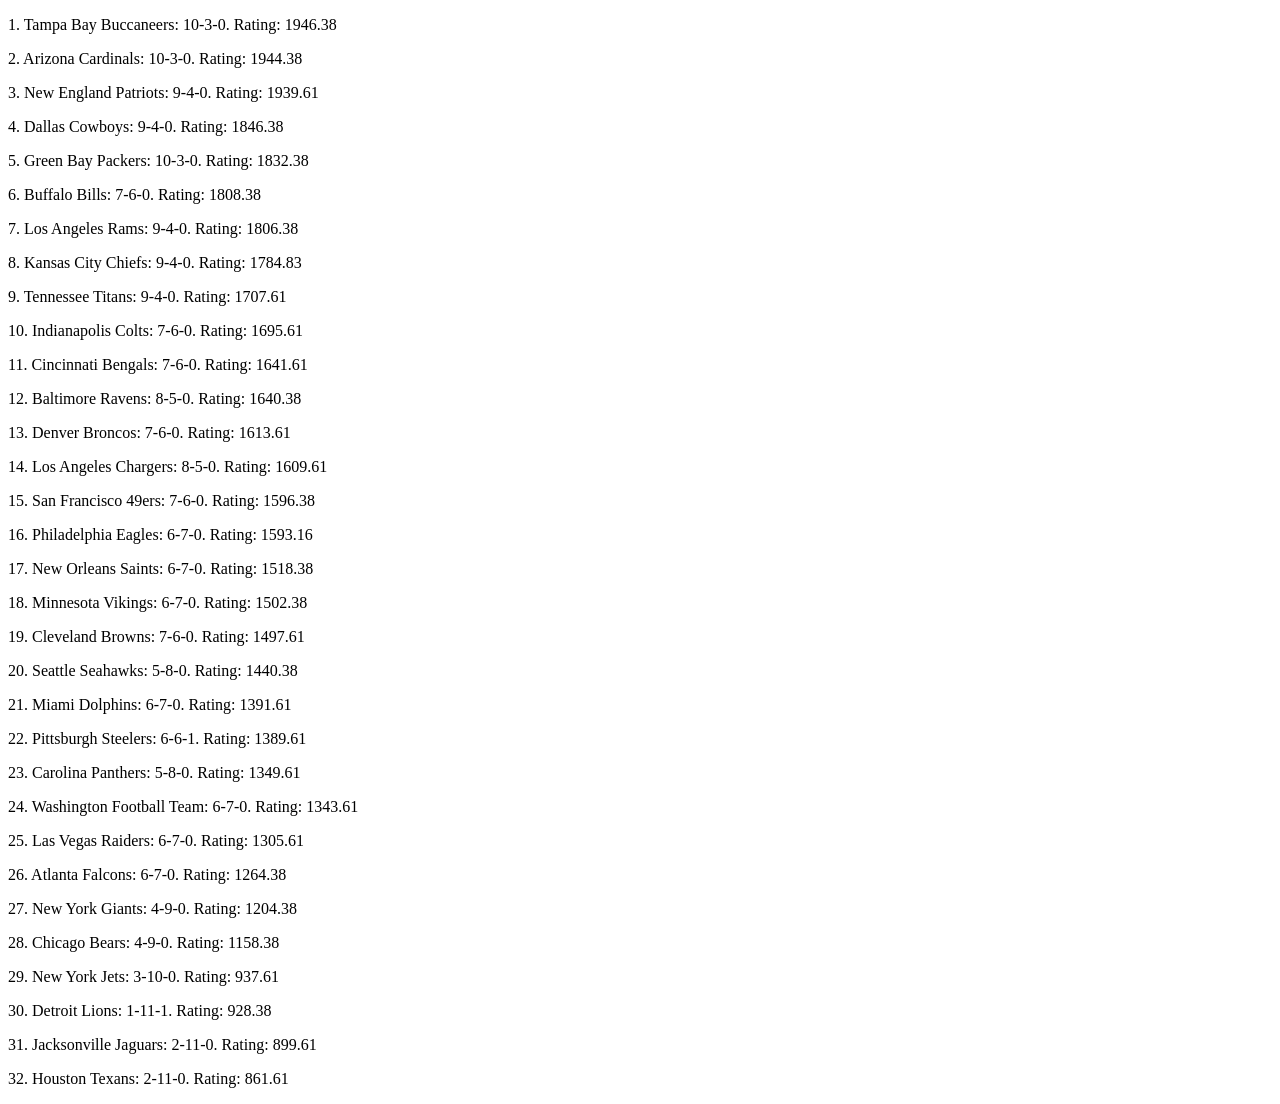
==== index.html @ ac0623a3 "Rename ratings.html to index.html" ====
<!DOCTYPE html>
<html>
<body>
<p> 1. Tampa Bay Buccaneers: 10-3-0. Rating: 1946.38</p>
<p> 2. Arizona Cardinals: 10-3-0. Rating: 1944.38</p>
<p> 3. New England Patriots: 9-4-0. Rating: 1939.61</p>
<p> 4. Dallas Cowboys: 9-4-0. Rating: 1846.38</p>
<p> 5. Green Bay Packers: 10-3-0. Rating: 1832.38</p>
<p> 6. Buffalo Bills: 7-6-0. Rating: 1808.38</p>
<p> 7. Los Angeles Rams: 9-4-0. Rating: 1806.38</p>
<p> 8. Kansas City Chiefs: 9-4-0. Rating: 1784.83</p>
<p> 9. Tennessee Titans: 9-4-0. Rating: 1707.61</p>
<p> 10. Indianapolis Colts: 7-6-0. Rating: 1695.61</p>
<p> 11. Cincinnati Bengals: 7-6-0. Rating: 1641.61</p>
<p> 12. Baltimore Ravens: 8-5-0. Rating: 1640.38</p>
<p> 13. Denver Broncos: 7-6-0. Rating: 1613.61</p>
<p> 14. Los Angeles Chargers: 8-5-0. Rating: 1609.61</p>
<p> 15. San Francisco 49ers: 7-6-0. Rating: 1596.38</p>
<p> 16. Philadelphia Eagles: 6-7-0. Rating: 1593.16</p>
<p> 17. New Orleans Saints: 6-7-0. Rating: 1518.38</p>
<p> 18. Minnesota Vikings: 6-7-0. Rating: 1502.38</p>
<p> 19. Cleveland Browns: 7-6-0. Rating: 1497.61</p>
<p> 20. Seattle Seahawks: 5-8-0. Rating: 1440.38</p>
<p> 21. Miami Dolphins: 6-7-0. Rating: 1391.61</p>
<p> 22. Pittsburgh Steelers: 6-6-1. Rating: 1389.61</p>
<p> 23. Carolina Panthers: 5-8-0. Rating: 1349.61</p>
<p> 24. Washington Football Team: 6-7-0. Rating: 1343.61</p>
<p> 25. Las Vegas Raiders: 6-7-0. Rating: 1305.61</p>
<p> 26. Atlanta Falcons: 6-7-0. Rating: 1264.38</p>
<p> 27. New York Giants: 4-9-0. Rating: 1204.38</p>
<p> 28. Chicago Bears: 4-9-0. Rating: 1158.38</p>
<p> 29. New York Jets: 3-10-0. Rating: 937.61</p>
<p> 30. Detroit Lions: 1-11-1. Rating: 928.38</p>
<p> 31. Jacksonville Jaguars: 2-11-0. Rating: 899.61</p>
<p> 32. Houston Texans: 2-11-0. Rating: 861.61</p>
</body>
</html>
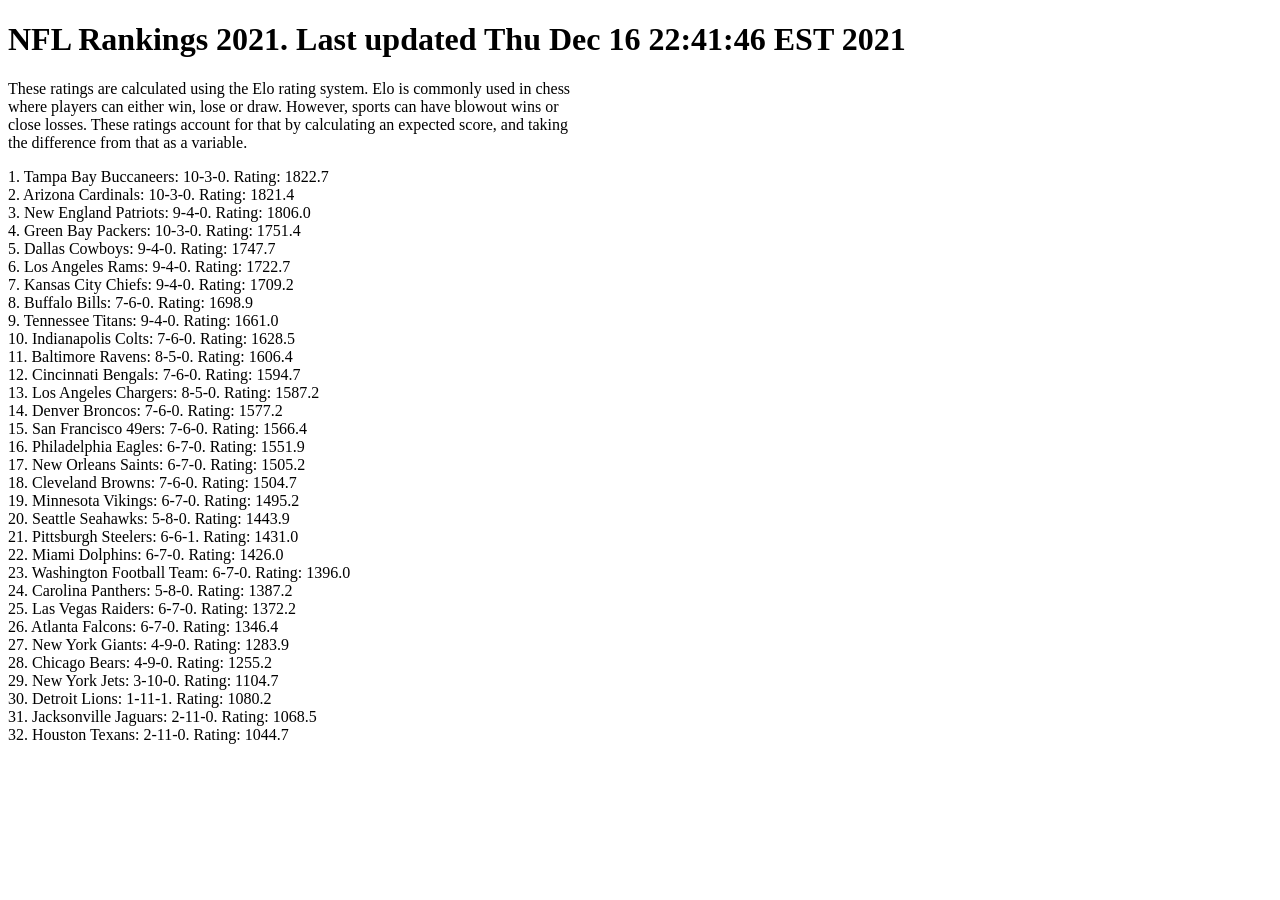
==== commit d6260b1d: "Update index.html" ====
--- a/index.html
+++ b/index.html
@@ -1,37 +1,44 @@
 <!DOCTYPE html>
 <html>
+<head>
+<link rel="stylesheet" href="style.css">
+</head>
 <body>
-<p> 1. Tampa Bay Buccaneers: 10-3-0. Rating: 1946.38</p>
-<p> 2. Arizona Cardinals: 10-3-0. Rating: 1944.38</p>
-<p> 3. New England Patriots: 9-4-0. Rating: 1939.61</p>
-<p> 4. Dallas Cowboys: 9-4-0. Rating: 1846.38</p>
-<p> 5. Green Bay Packers: 10-3-0. Rating: 1832.38</p>
-<p> 6. Buffalo Bills: 7-6-0. Rating: 1808.38</p>
-<p> 7. Los Angeles Rams: 9-4-0. Rating: 1806.38</p>
-<p> 8. Kansas City Chiefs: 9-4-0. Rating: 1784.83</p>
-<p> 9. Tennessee Titans: 9-4-0. Rating: 1707.61</p>
-<p> 10. Indianapolis Colts: 7-6-0. Rating: 1695.61</p>
-<p> 11. Cincinnati Bengals: 7-6-0. Rating: 1641.61</p>
-<p> 12. Baltimore Ravens: 8-5-0. Rating: 1640.38</p>
-<p> 13. Denver Broncos: 7-6-0. Rating: 1613.61</p>
-<p> 14. Los Angeles Chargers: 8-5-0. Rating: 1609.61</p>
-<p> 15. San Francisco 49ers: 7-6-0. Rating: 1596.38</p>
-<p> 16. Philadelphia Eagles: 6-7-0. Rating: 1593.16</p>
-<p> 17. New Orleans Saints: 6-7-0. Rating: 1518.38</p>
-<p> 18. Minnesota Vikings: 6-7-0. Rating: 1502.38</p>
-<p> 19. Cleveland Browns: 7-6-0. Rating: 1497.61</p>
-<p> 20. Seattle Seahawks: 5-8-0. Rating: 1440.38</p>
-<p> 21. Miami Dolphins: 6-7-0. Rating: 1391.61</p>
-<p> 22. Pittsburgh Steelers: 6-6-1. Rating: 1389.61</p>
-<p> 23. Carolina Panthers: 5-8-0. Rating: 1349.61</p>
-<p> 24. Washington Football Team: 6-7-0. Rating: 1343.61</p>
-<p> 25. Las Vegas Raiders: 6-7-0. Rating: 1305.61</p>
-<p> 26. Atlanta Falcons: 6-7-0. Rating: 1264.38</p>
-<p> 27. New York Giants: 4-9-0. Rating: 1204.38</p>
-<p> 28. Chicago Bears: 4-9-0. Rating: 1158.38</p>
-<p> 29. New York Jets: 3-10-0. Rating: 937.61</p>
-<p> 30. Detroit Lions: 1-11-1. Rating: 928.38</p>
-<p> 31. Jacksonville Jaguars: 2-11-0. Rating: 899.61</p>
-<p> 32. Houston Texans: 2-11-0. Rating: 861.61</p>
+<h1>NFL Rankings 2021. Last updated Thu Dec 16 22:41:46 EST 2021</h1>
+<p>These ratings are calculated using the Elo rating system. Elo is commonly used in chess<br> where players can either win, lose or draw. However, sports can have blowout wins or<br> close losses. These ratings account for that by calculating an expected score, and taking<br> the difference from that as a variable.</p>
+<p>
+1. Tampa Bay Buccaneers: 10-3-0. Rating: 1822.7<br>
+2. Arizona Cardinals: 10-3-0. Rating: 1821.4<br>
+3. New England Patriots: 9-4-0. Rating: 1806.0<br>
+4. Green Bay Packers: 10-3-0. Rating: 1751.4<br>
+5. Dallas Cowboys: 9-4-0. Rating: 1747.7<br>
+6. Los Angeles Rams: 9-4-0. Rating: 1722.7<br>
+7. Kansas City Chiefs: 9-4-0. Rating: 1709.2<br>
+8. Buffalo Bills: 7-6-0. Rating: 1698.9<br>
+9. Tennessee Titans: 9-4-0. Rating: 1661.0<br>
+10. Indianapolis Colts: 7-6-0. Rating: 1628.5<br>
+11. Baltimore Ravens: 8-5-0. Rating: 1606.4<br>
+12. Cincinnati Bengals: 7-6-0. Rating: 1594.7<br>
+13. Los Angeles Chargers: 8-5-0. Rating: 1587.2<br>
+14. Denver Broncos: 7-6-0. Rating: 1577.2<br>
+15. San Francisco 49ers: 7-6-0. Rating: 1566.4<br>
+16. Philadelphia Eagles: 6-7-0. Rating: 1551.9<br>
+17. New Orleans Saints: 6-7-0. Rating: 1505.2<br>
+18. Cleveland Browns: 7-6-0. Rating: 1504.7<br>
+19. Minnesota Vikings: 6-7-0. Rating: 1495.2<br>
+20. Seattle Seahawks: 5-8-0. Rating: 1443.9<br>
+21. Pittsburgh Steelers: 6-6-1. Rating: 1431.0<br>
+22. Miami Dolphins: 6-7-0. Rating: 1426.0<br>
+23. Washington Football Team: 6-7-0. Rating: 1396.0<br>
+24. Carolina Panthers: 5-8-0. Rating: 1387.2<br>
+25. Las Vegas Raiders: 6-7-0. Rating: 1372.2<br>
+26. Atlanta Falcons: 6-7-0. Rating: 1346.4<br>
+27. New York Giants: 4-9-0. Rating: 1283.9<br>
+28. Chicago Bears: 4-9-0. Rating: 1255.2<br>
+29. New York Jets: 3-10-0. Rating: 1104.7<br>
+30. Detroit Lions: 1-11-1. Rating: 1080.2<br>
+31. Jacksonville Jaguars: 2-11-0. Rating: 1068.5<br>
+32. Houston Texans: 2-11-0. Rating: 1044.7<br>
+</p>
 </body>
 </html>
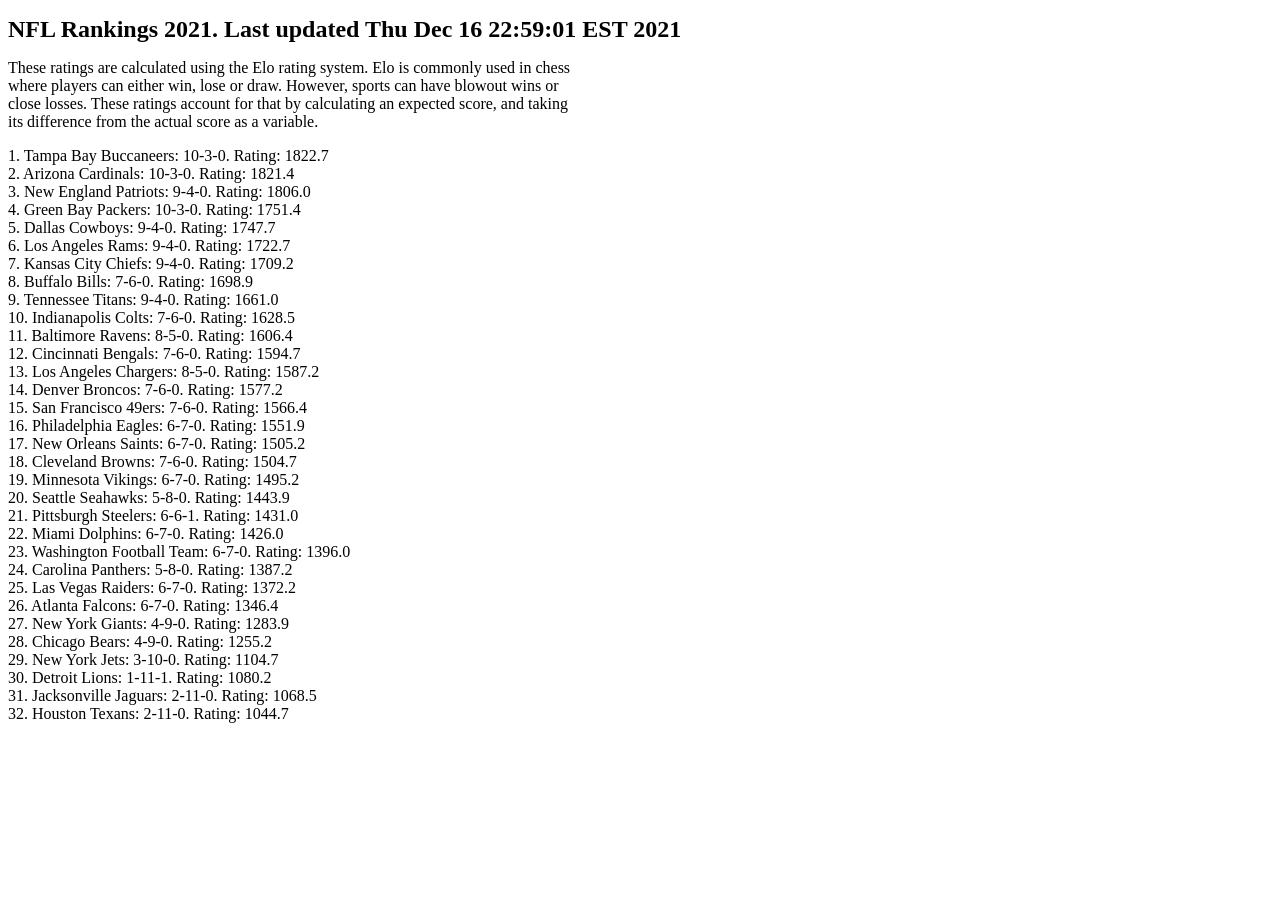
==== commit c7b94ea3: "Update index.html" ====
--- a/index.html
+++ b/index.html
@@ -4,8 +4,8 @@
 <link rel="stylesheet" href="style.css">
 </head>
 <body>
-<h1>NFL Rankings 2021. Last updated Thu Dec 16 22:41:46 EST 2021</h1>
-<p>These ratings are calculated using the Elo rating system. Elo is commonly used in chess<br> where players can either win, lose or draw. However, sports can have blowout wins or<br> close losses. These ratings account for that by calculating an expected score, and taking<br> the difference from that as a variable.</p>
+<h1>NFL Rankings 2021. Last updated Thu Dec 16 22:59:01 EST 2021</h1>
+<p>These ratings are calculated using the Elo rating system. Elo is commonly used in chess<br> where players can either win, lose or draw. However, sports can have blowout wins or<br> close losses. These ratings account for that by calculating an expected score, and taking<br> its difference from the actual score as a variable.</p>
 <p>
 1. Tampa Bay Buccaneers: 10-3-0. Rating: 1822.7<br>
 2. Arizona Cardinals: 10-3-0. Rating: 1821.4<br>
--- a/style.css
+++ b/style.css
@@ -0,0 +1,9 @@
+h1 {
+  font-family: consolas;
+  font-size: 24px;
+}
+
+p {
+  font-family: consolas;
+  font-size: 16px;
+}
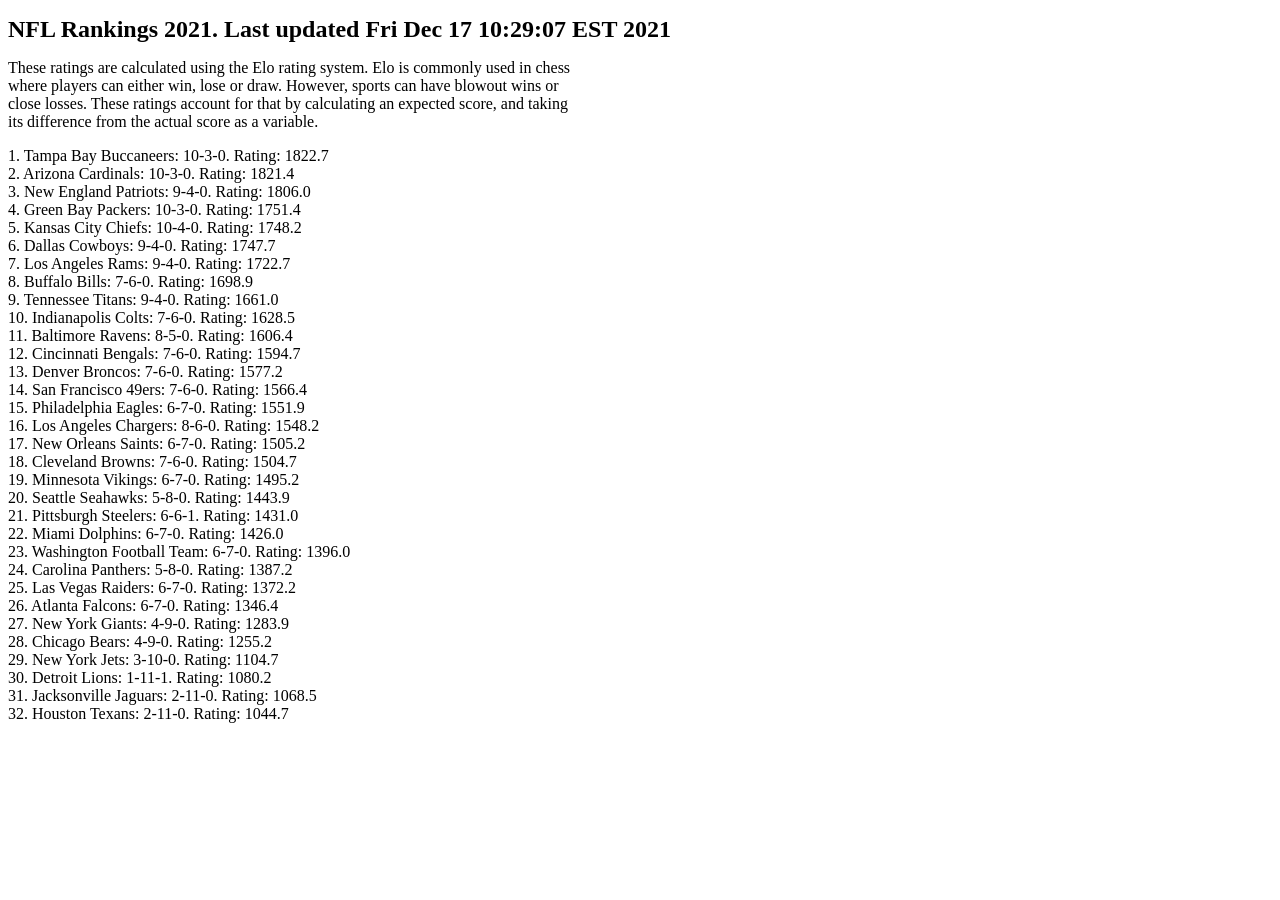
==== commit a039ef2c: "Chiefs starting to roll!" ====
--- a/index.html
+++ b/index.html
@@ -4,25 +4,25 @@
 <link rel="stylesheet" href="style.css">
 </head>
 <body>
-<h1>NFL Rankings 2021. Last updated Thu Dec 16 22:59:01 EST 2021</h1>
+<h1>NFL Rankings 2021. Last updated Fri Dec 17 10:29:07 EST 2021</h1>
 <p>These ratings are calculated using the Elo rating system. Elo is commonly used in chess<br> where players can either win, lose or draw. However, sports can have blowout wins or<br> close losses. These ratings account for that by calculating an expected score, and taking<br> its difference from the actual score as a variable.</p>
 <p>
 1. Tampa Bay Buccaneers: 10-3-0. Rating: 1822.7<br>
 2. Arizona Cardinals: 10-3-0. Rating: 1821.4<br>
 3. New England Patriots: 9-4-0. Rating: 1806.0<br>
 4. Green Bay Packers: 10-3-0. Rating: 1751.4<br>
-5. Dallas Cowboys: 9-4-0. Rating: 1747.7<br>
-6. Los Angeles Rams: 9-4-0. Rating: 1722.7<br>
-7. Kansas City Chiefs: 9-4-0. Rating: 1709.2<br>
+5. Kansas City Chiefs: 10-4-0. Rating: 1748.2<br>
+6. Dallas Cowboys: 9-4-0. Rating: 1747.7<br>
+7. Los Angeles Rams: 9-4-0. Rating: 1722.7<br>
 8. Buffalo Bills: 7-6-0. Rating: 1698.9<br>
 9. Tennessee Titans: 9-4-0. Rating: 1661.0<br>
 10. Indianapolis Colts: 7-6-0. Rating: 1628.5<br>
 11. Baltimore Ravens: 8-5-0. Rating: 1606.4<br>
 12. Cincinnati Bengals: 7-6-0. Rating: 1594.7<br>
-13. Los Angeles Chargers: 8-5-0. Rating: 1587.2<br>
-14. Denver Broncos: 7-6-0. Rating: 1577.2<br>
-15. San Francisco 49ers: 7-6-0. Rating: 1566.4<br>
-16. Philadelphia Eagles: 6-7-0. Rating: 1551.9<br>
+13. Denver Broncos: 7-6-0. Rating: 1577.2<br>
+14. San Francisco 49ers: 7-6-0. Rating: 1566.4<br>
+15. Philadelphia Eagles: 6-7-0. Rating: 1551.9<br>
+16. Los Angeles Chargers: 8-6-0. Rating: 1548.2<br>
 17. New Orleans Saints: 6-7-0. Rating: 1505.2<br>
 18. Cleveland Browns: 7-6-0. Rating: 1504.7<br>
 19. Minnesota Vikings: 6-7-0. Rating: 1495.2<br>
